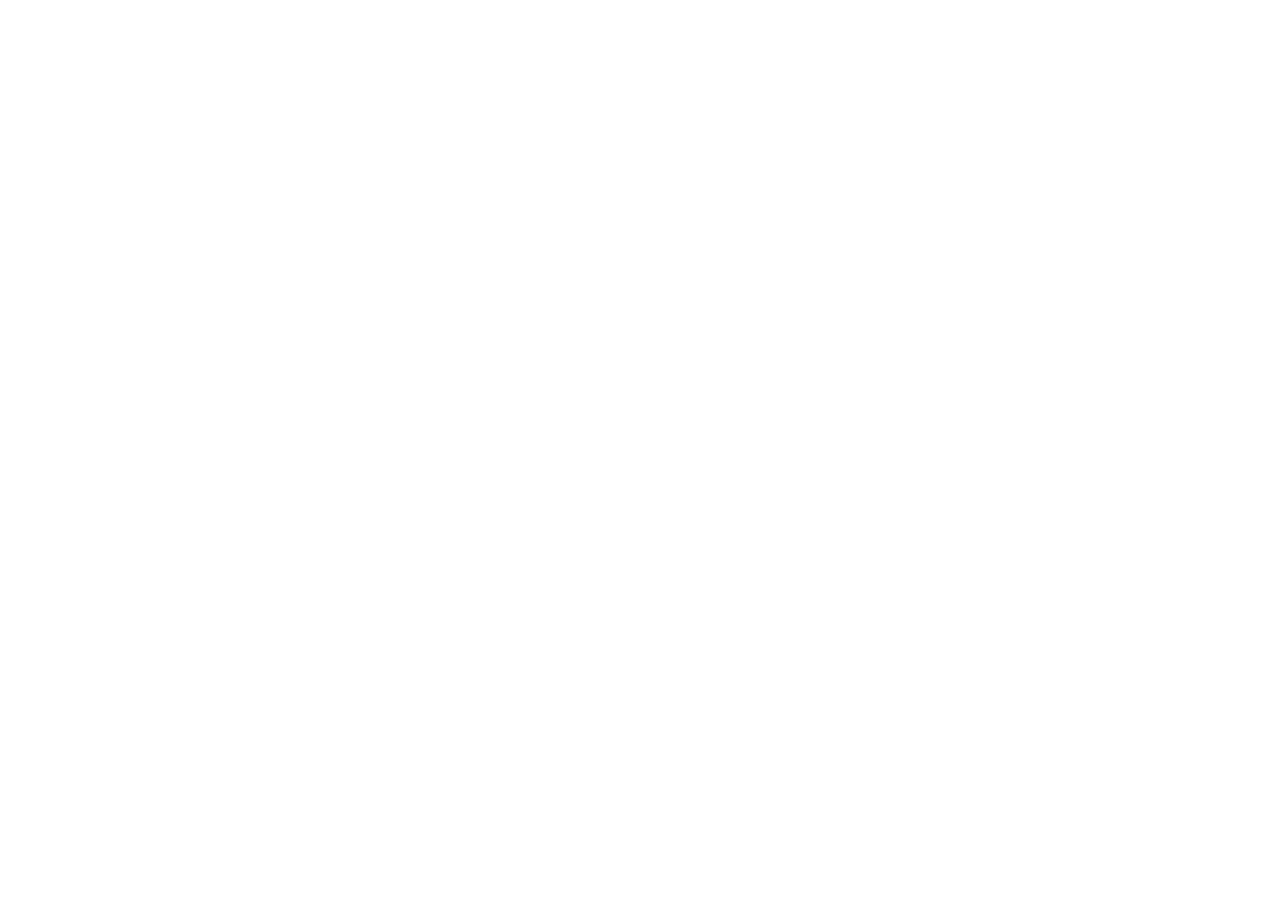
==== src/main/resources/templates/admin/setGoodsList.html @ 600d55dc "Initial commit" ====
<!DOCTYPE html>
<html xmlns:th="http://www.thymeleaf.org">
<html lang="ko">
<body>
<tr style='cursor:pointer; background-color: #eda712;' th:each="goods, status : ${goodsList}">
    <td th:onclick="|location.href='@{/admin/modifyForm( goodsNo = ${goods.goodsNo} )}'|" th:text="${goodsCount - (((boardPage - 1) * 10) + status.index)}"></td>
    <td th:onclick="|location.href='@{/admin/modifyForm( goodsNo = ${goods.goodsNo} )}'|">
        <div>
            <img th:src="${notice.imageUploadPath}" style="width: 100px;">
        </div>
    </td>
    <td th:onclick="|location.href='@{/admin/modifyForm( goodsNo = ${goods.goodsNo} )}'|" th:utext="${notice.board_title}"></td>
    <td th:onclick="|location.href='@{/admin/modifyForm( goodsNo = ${goods.goodsNo} )}'|" th:text="${#strings.arraySplit(notice.insert_date, 'T')[0] + ' ' + #strings.arraySplit(notice.insert_date, 'T')[1]}"></td>
    <td th:onclick="|location.href='@{/admin/modifyForm( goodsNo = ${goods.goodsNo} )}'|" th:text="${notice.user_id}"></td>
</tr>
</body>
</html>
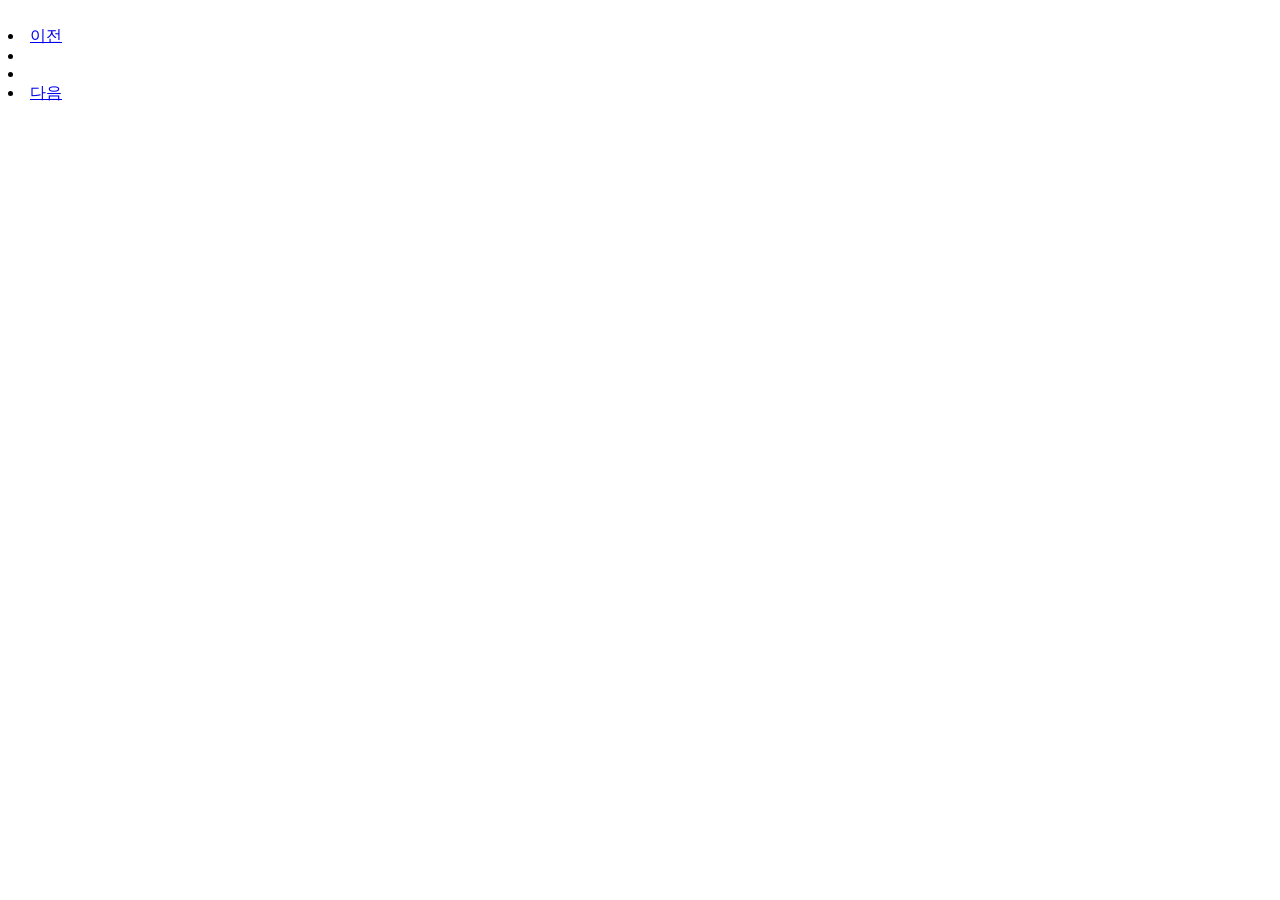
==== commit c42ec03e: "상품 목록 페이징, 상품 수정" ====
--- a/src/main/resources/templates/admin/setGoodsList.html
+++ b/src/main/resources/templates/admin/setGoodsList.html
@@ -2,16 +2,50 @@
 <html xmlns:th="http://www.thymeleaf.org">
 <html lang="ko">
 <body>
-<tr style='cursor:pointer; background-color: #eda712;' th:each="goods, status : ${goodsList}">
-    <td th:onclick="|location.href='@{/admin/modifyForm( goodsNo = ${goods.goodsNo} )}'|" th:text="${goodsCount - (((boardPage - 1) * 10) + status.index)}"></td>
-    <td th:onclick="|location.href='@{/admin/modifyForm( goodsNo = ${goods.goodsNo} )}'|">
+<tr style='cursor:pointer;' th:each="goods, status : ${goodsList}">
+    <!-- 총 개수 - ( ((현재페이지 - 1) * 화면당 게시글 로우행 수) + 로우인덱스) -->
+    <td th:onclick="|location.href='@{/admin/modifyForm( goods_no = ${goods.goods_no} )}'|"
+        th:text="${searchInfo.pagination.totalRecordCount - (((searchInfo.page - 1) * searchInfo.recordSize) + status.index)}"></td>
+    <td th:onclick="|location.href='@{/admin/modifyForm( goods_no = ${goods.goods_no} )}'|">
         <div>
-            <img th:src="${notice.imageUploadPath}" style="width: 100px;">
+            <img th:src="${goods.thumbnailUploadPath}" style="width: 100px;">
         </div>
     </td>
-    <td th:onclick="|location.href='@{/admin/modifyForm( goodsNo = ${goods.goodsNo} )}'|" th:utext="${notice.board_title}"></td>
-    <td th:onclick="|location.href='@{/admin/modifyForm( goodsNo = ${goods.goodsNo} )}'|" th:text="${#strings.arraySplit(notice.insert_date, 'T')[0] + ' ' + #strings.arraySplit(notice.insert_date, 'T')[1]}"></td>
-    <td th:onclick="|location.href='@{/admin/modifyForm( goodsNo = ${goods.goodsNo} )}'|" th:text="${notice.user_id}"></td>
+    <td th:onclick="|location.href='@{/admin/modifyForm( goods_no = ${goods.goods_no} )}'|" th:utext="${goods.goods_title}"></td>
+    <td th:onclick="|location.href='@{/admin/modifyForm( goods_no = ${goods.goods_no} )}'|" th:text="${goods.goods_price}"></td>
+    <td th:onclick="|location.href='@{/admin/modifyForm( goods_no = ${goods.goods_no} )}'|" th:text="${goods.goods_stock}"></td>
+    <td th:onclick="|location.href='@{/admin/modifyForm( goods_no = ${goods.goods_no} )}'|" th:text="${#strings.equals(goods.frequency_yn, 'Y') ? 'O' : 'X'}"></td>
+    <td th:onclick="|location.href='@{/admin/modifyForm( goods_no = ${goods.goods_no} )}'|" th:text="${goods.insert_user_id}"></td>
+    <td th:onclick="|location.href='@{/admin/modifyForm( goods_no = ${goods.goods_no} )}'|"
+        th:text="${#strings.arraySplit(goods.insert_date, 'T')[0] + ' ' + #strings.arraySplit(goods.insert_date, 'T')[1]}"></td>
 </tr>
+<!--페이징-->
+<th:block th:if="${searchInfo.pagination.existPrevPage}">
+    <li><a href="javascript:void(0);" th:onclick="|getGoodsList(${searchInfo.pagination.startPage - 1});|" class="page_bt first">이전</a></li>
+</th:block>
+<th:block th:each="page : ${#numbers.sequence(searchInfo.pagination.startPage, searchInfo.pagination.endPage)}">
+    <th:block th:if="${page == searchInfo.page}">
+        <li class='on'><a href="javascript:void(0);" th:onclick="|getGoodsList(${page});|" th:text="${page}"></a></li>
+    </th:block>
+    <th:block th:unless="${page == searchInfo.page}">
+        <li><a href="javascript:void(0);" th:onclick="|getGoodsList(${page});|" th:text="${page}"></a></li>
+    </th:block>
+</th:block>
+<th:block th:if="${searchInfo.pagination.existNextPage}">
+    <li><a href="javascript:void(0);" th:onclick="|getGoodsList(${searchInfo.pagination.endPage + 1});|" class="page_bt first">다음</a></li>
+</th:block>
+<!--if(pagination.existPrevPage) {-->
+<!--<li><a href="javascript:void(0);" th:onclick="|selectList(${(pagination.startPage - 1), type_no})|" class="page_bt first">이전</a></li>-->
+<!--}-->
+<!--for(var i = startPage; i <= endPage; i++) {-->
+<!--if(boardPage == i) {-->
+<!--<li class='on'><a href="javascript:void(0);" th:onclick="|selectList(${i, type_no});|"> i </a></li>-->
+<!--} else {-->
+<!--<li><a href="javascript:void(0);" th:onclick="|selectList(${i, type_no});|"> i </a></li>-->
+<!--}-->
+<!--}-->
+<!--if(pagination.existNextPage) {-->
+<!--<li><a href="javascript:void(0);" th:onclick="|selectList(${(pagination.endPage + 1), type_no})|" class="page_bt first">다음</a></li>-->
+<!--}-->
 </body>
 </html>
